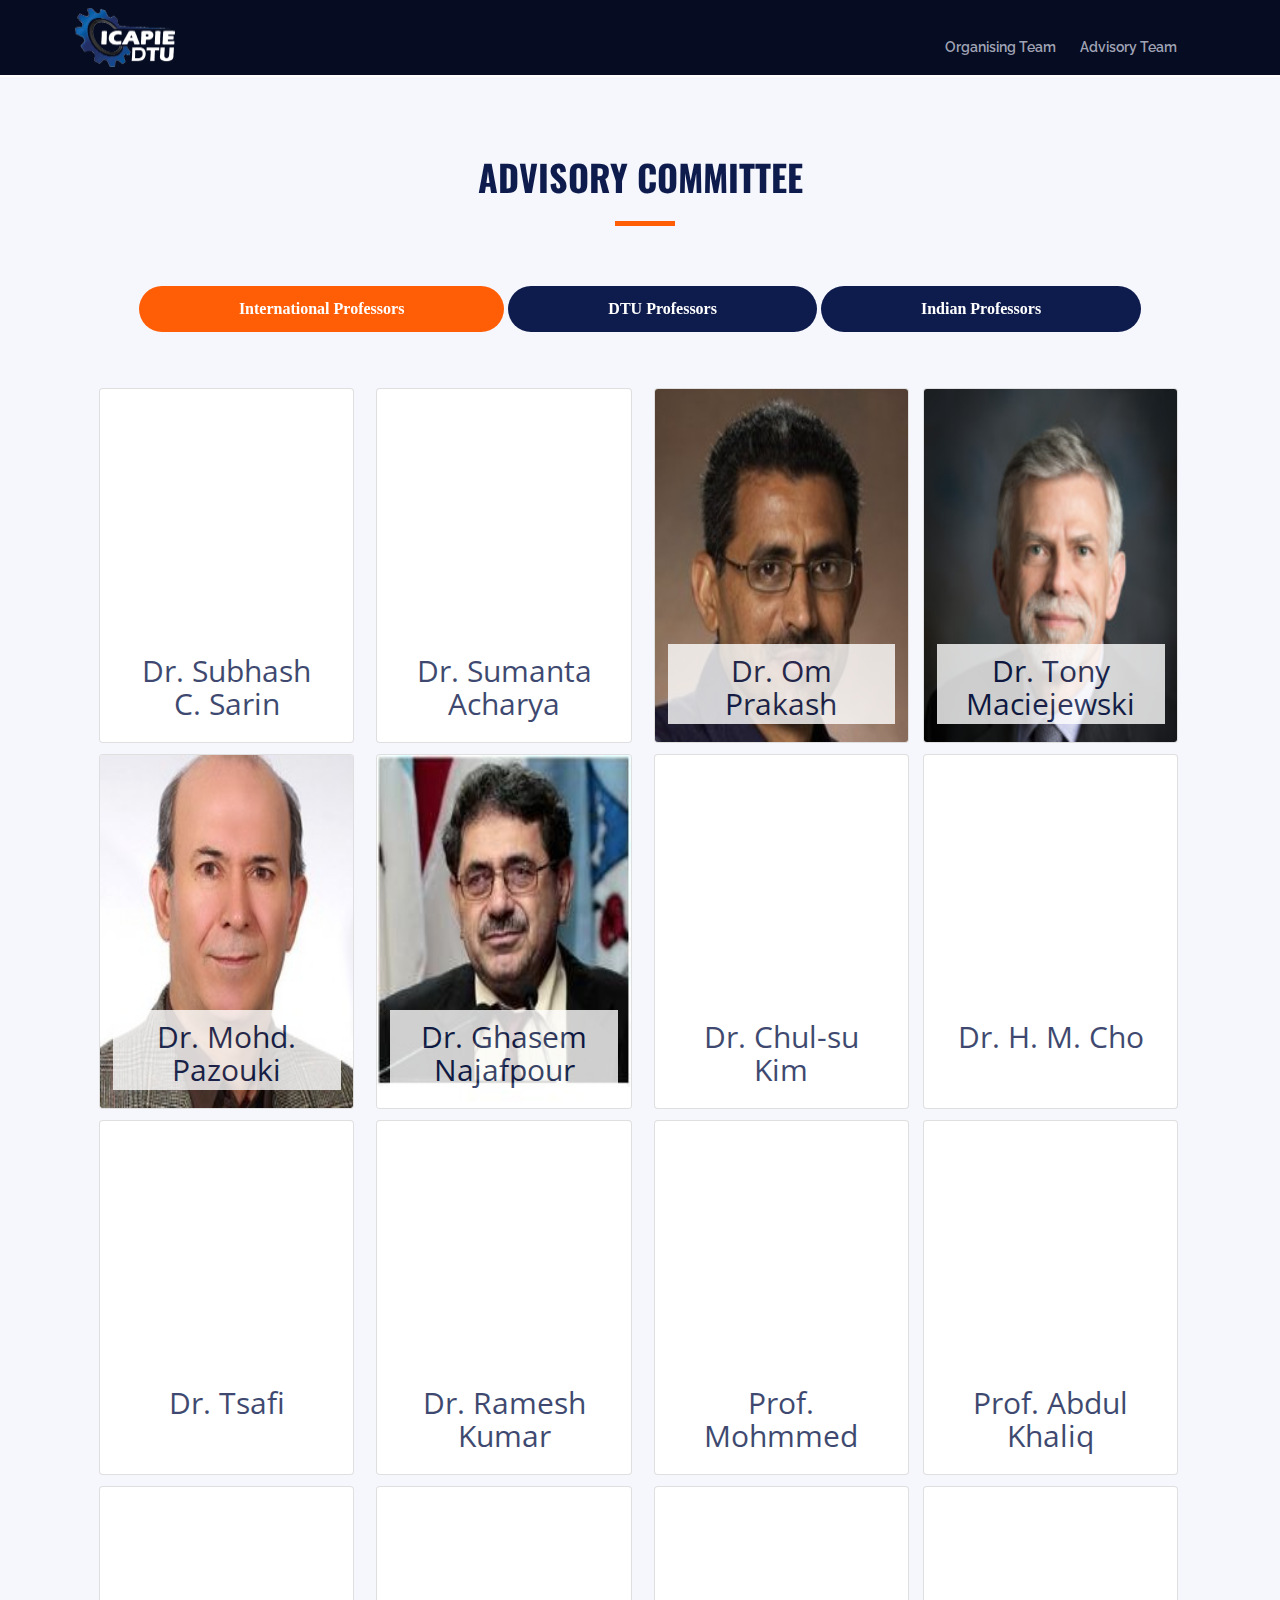
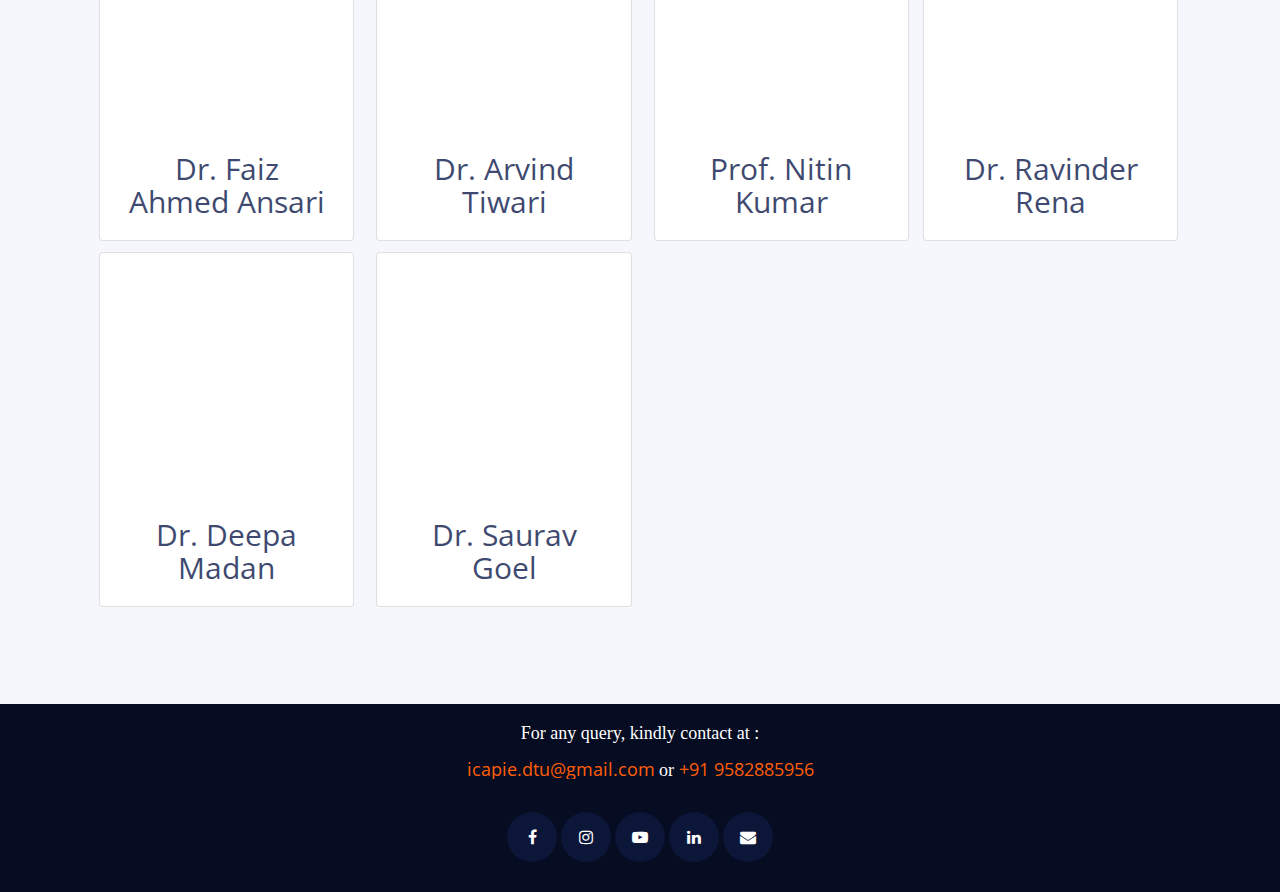
==== advisory.html @ d3944b4e "changes" ====
<!DOCTYPE html>
<html style="font-size: 16px">
  <head>
    <meta name="viewport" content="width=device-width, initial-scale=1.0" />
    <meta charset="utf-8" />
    <meta name="keywords" content="Details, Message From Conference Chair" />
    <meta name="description" content="" />
    <meta name="page_type" content="np-template-header-footer-from-plugin" />
    <title>Our Team</title>
    <link
      href="https://fonts.googleapis.com/css?family=Open+Sans:300,300i,400,400i,700,700i|Raleway:300,400,500,700,800"
      rel="stylesheet"
    />
    <link href="./assets/img/Icapie_logo.jpeg" rel="icon" />
    <link rel="stylesheet" href="nicepage.css" media="screen" />
    <link rel="stylesheet" href="assets/css/advisory.css" media="screen" />
    <link
      href="https://stackpath.bootstrapcdn.com/font-awesome/4.7.0/css/font-awesome.min.css"
      rel="stylesheet"
      integrity="sha384-wvfXpqpZZVQGK6TAh5PVlGOfQNHSoD2xbE+QkPxCAFlNEevoEH3Sl0sibVcOQVnN"
      crossorigin="anonymous"
    />

    <!-- Vendor CSS Files -->
    <link
      href="assets/vendor/bootstrap/css/bootstrap.min.css"
      rel="stylesheet"
    />
    <link href="assets/vendor/venobox/venobox.css" rel="stylesheet" />
    <link
      href="assets/vendor/font-awesome/css/font-awesome.min.css"
      rel="stylesheet"
    />
    <link href="assets/vendor/aos/aos.css" rel="stylesheet" />
    <script
      class="u-script"
      type="text/javascript"
      src="jquery.js"
      defer=""
    ></script>
    <script
      class="u-script"
      type="text/javascript"
      src="nicepage.js"
      defer=""
    ></script>
    <meta name="generator" content="Nicepage 2.25.0, nicepage.com" />

    <link
      id="u-theme-google-font"
      rel="stylesheet"
      href="https://fonts.googleapis.com/css?family=Roboto:100,100i,300,300i,400,400i,500,500i,700,700i,900,900i|Open+Sans:300,300i,400,400i,600,600i,700,700i,800,800i"
    />
    <link
      id="u-page-google-font"
      rel="stylesheet"
      href="https://fonts.googleapis.com/css?family=Oswald:200,300,400,500,600,700"
    />
    <script type="application/ld+json">
      {
        "@context": "http://schema.org",
        "@type": "Organization",
        "name": "",
        "url": "index.html",
        "logo": "images/logo1.png"
      }
    </script>
    <meta property="og:title" content="Details" />
    <meta property="og:type" content="website" />
    <meta name="theme-color" content="#478ac9" />
    <link rel="canonical" href="index.html" />
    <meta property="og:url" content="index.html" />
  </head>
  <body class="u-body">


    <!-- ======= Header ======= -->
    <header id="header">
      <div class="container">
        <div id="logo" class="pull-left">
          <!-- <h1><a href="#intro">The<span>Event</span></a></h1>-->
          <a href="index.html" class="scrollto"
            ><img
              src="assets/img/Transparent-logo.png"
              style="width: 100px"
              alt=""
              title=""
          /></a>
        </div>

        <nav id="nav-menu-container">
          <ul class="nav-menu">
            <li ><a href="Our-Team.html">Organising Team</a></li>
            <li><a href="#team">Advisory Team</a></li>
            <!-- <li> <a href="prev-year-team.html">Gems of ICAPIE</a></li> -->


            <!-- <li><a href="#important_dates">Important Dates</a></li> -->

            <!-- <li><a href="#schedule">Schedule</a></li> -->
            <!-- <li>
              <a href="#register">Registeration Fees</a>
            </li> -->
            <!-- <li><a href="Our-Team.html">Organising Team</a></li>
            <li><a href="#gallery">Glimpes</a></li> -->
          </ul>
        </nav>
        <!-- #nav-menu-container -->
      </div>
    </header>
    <!-- End Header -->
</br></br>
<!-- <section
      class="u-align-center u-clearfix u-image u-shading u-section-1"
      src=""
      data-image-width="1280"
      data-image-height="960"
      id="sec-b727"
    >
      <div class="u-clearfix u-sheet u-valign-middle u-sheet-1">
        <h1 class="u-text u-text-default u-title u-text-1" style="color: #fff;
        font-weight: 500;
        text-align: center;">Advisory Committee</h1>
      </div>
    </section> -->
  </br>

  <!-- ======= Schedule Section ======= -->
 <section id="schedule" class="section-with-bg">
    <div class="container" data-aos="fade-up">
      <div class="section-header">
        <h2 style="font-family: 'Oswald';">Advisory Committee</h2>
        <p></p>
      </div>

      <ul
        class="nav nav-tabs"
        role="tablist"
        data-aos="fade-up"
        data-aos-delay="100"
      >
        <li class="nav-item">
          <a
            class="nav-link active"
            href="#day-1"
            role="tab"
            data-toggle="tab"
            style="font-family: 'Proxima Nova';"
            >International Professors</a
          >
        </li>
        <li class="nav-item">
          <a class="nav-link" href="#day-2" role="tab" data-toggle="tab" style="font-family: 'Proxima Nova';"
            >DTU Professors</a
          >
        </li>
        <li class="nav-item">
          <a class="nav-link" href="#day-3" role="tab" data-toggle="tab" style="font-family: 'Proxima Nova';"
            >Indian Professors</a
          >
        </li>

      </ul>
      <div
        class="tab-content row justify-content-center"
        data-aos="fade-up"
        data-aos-delay="200"
      >
        <!-- ICAPIE 2016 -->
      <div
          role="tabpanel"
          class="col-lg-12 tab-pane fade show active"
          id="day-1"
        >
          <br>
          <section id="team">
            <div class="card">
              <img
                src="https://pointchurch.com/wp-content/uploads/2019/02/Blank-Person-Image.png"
                alt=""
              />
              <div class="data">
                  <h2>Dr. Subhash C. Sarin</h2>
                  <!-- <i>Conference Advisory Committee</i> -->
                <p>
                  Paul T. Norton Professor at Virginia Tech, Blacksburg, Virginia, United States.
                </p>
                <!-- <a href="#" class="fa fa-facebook"></a> -->
                <a href="https://www.linkedin.com/in/subhash-sarin-79ab854/" class="fa fa-linkedin"></a>
                <a href="mailto:sarins@vt.edu" class="fa fa-envelope"></a>
              </div>
            </div>
            <div class="card">
              <img
                src="https://pointchurch.com/wp-content/uploads/2019/02/Blank-Person-Image.png"
                alt=""
              />
              <div class="data">
                  <h2>Dr. Sumanta Acharya</h2>
                  <!-- <i>Conference Advisory Committee</i> -->
                <p>
                  Professor at Illinois Institute of Technology, Chicago
                </p>
                <!-- <a href="#" class="fa fa-facebook"></a> -->
                <a href="https://www.linkedin.com/in/sumanta-acharya-0a679067/" class="fa fa-linkedin"></a>
                <a href="mailto:sacharya1@iit.edu" class="fa fa-envelope"></a>
              </div>
            </div>
            <div class="card">
              <img
                src="assets\img\Om_prakash_yadav.jpg"
                alt=""
              />
              <div class="data">
                  <h2>Dr. Om Prakash Yadav</h2>
                  <!-- <i>Conference Advisory Committee</i> -->
                <p>
                Professor and Duin Endowed Fellow at North Dakota State University, USA.
                </p>
                <!-- <a href="https://www.facebook.com/vinodkumar.yadav.5070" class="fa fa-facebook"></a> -->
                <a href="https://www.linkedin.com/in/om-prakash-yadav-3b665421/?locale=de_DE" class="fa fa-linkedin"></a>
                <a href="mailto:om.yadav@ndsu.edu" class="fa fa-envelope"></a>
              </div>
            </div>
            <div class="card">
              <img
                src="assets\img\Tony.jpg"
                alt=""
              />
              <div class="data">
                  <h2>Dr. Tony Maciejewski</h2>
                  <!-- <i>Conference Advisory Committee</i> -->
                <p>
                  Professor at Colorado State University, US.
                </p>
                <!-- <a href="#" class="fa fa-facebook"></a> -->
                <a href="https://www.linkedin.com/in/tony-maciejewski-3626491b/" class="fa fa-linkedin"></a>
                <a href="mailto:anthony.maciejewski@colostate.edu" class="fa fa-envelope"></a>
              </div>
            </div>
          </section>
          <section id="team">
          <div class="card">
              <img
                src="assets\img\Mohammad_Pazouki.jpg"
                alt=""
              />
              <div class="data">
                  <h2>Dr. Mohd. Pazouki</h2>
                  <!-- <i>Conference Advisory Committee</i> -->
                <p>
                  Industrial, Environmental and Bioenergy Expert<br />
                  Editor in Chief of JREE.
                </p>
                <!-- <a href="#" class="fa fa-facebook"></a> -->
                <a href="https://www.linkedin.com/in/mohammad-pazouki-8473a665/?originalSubdomain=ir" class="fa fa-linkedin"></a>
                <a href="mailto:mpazouki@merc.ac.ir" class="fa fa-envelope"></a>
              </div>
            </div>
            <div class="card">
              <img
                src="assets\img\Ghasem_Najafpour.jpg"
                alt=""
              />
              <div class="data">
                  <h2>Dr. Ghasem Najafpour</h2>
                  <!-- <i>Conference Advisory Committee</i> -->
                <p>
                  Academic, Professor of Biochemical Engineering at Noshirvani University of Technology, Iran, USA.
                </p>
                <!-- <a href="#" class="fa fa-facebook"></a> -->
                <a href="https://www.linkedin.com/in/ghasem-najafpour-89625366/?originalSubdomain=ir" class="fa fa-linkedin"></a>
                <a href="mailto:najafpour@nit.ac.ir" class="fa fa-envelope"></a>
              </div>
            </div>
            <div class="card">
              <img
                src="https://pointchurch.com/wp-content/uploads/2019/02/Blank-Person-Image.png"
                alt=""
              />
              <div class="data">
                  <h2>Dr. Chul-su Kim</h2>
                  <!-- <i>Conference Advisory Committee</i> -->
                <p>
                  Korea.
                </p>
                <!-- <a href="#" class="fa fa-facebook"></a> -->
                <a href="#" class="fa fa-linkedin"></a>
                <a href="#" class="fa fa-envelope"></a>
              </div>
            </div>

              <div class="card">
                <img
                  src="https://pointchurch.com/wp-content/uploads/2019/02/Blank-Person-Image.png"
                  alt=""
                />
                <div class="data">
                  <h2>Dr. H. M. Cho</h2>
                  <!-- <i>Conference Advisory Committee</i> -->
                  <p>
                    Korean.
                  </p>
                  <!-- <a href="#" class="fa fa-facebook"></a> -->
                  <a href="#" class="fa fa-linkedin"></a>
                  <a href="#" class="fa fa-envelope"></a>
                </div>
              </div>
          </section>
          <section id="team">
            <div class="card">
                <img
                  src="https://pointchurch.com/wp-content/uploads/2019/02/Blank-Person-Image.png"
                  alt=""
                />
                <div class="data">
                  <h2>Dr. Tsafi</h2>
                  <!-- <i>Conference Advisory Committee</i> -->
                  <p>
                    Nigeria
                  </p>
                  <!-- <a href="#" class="fa fa-facebook"></a> -->
                  <a href="#" class="fa fa-linkedin"></a>
                  <a href="#" class="fa fa-envelope"></a>
                </div>
              </div>
              <div class="card">
                  <img
                    src="https://pointchurch.com/wp-content/uploads/2019/02/Blank-Person-Image.png"
                    alt=""
                  />
                  <div class="data">
                    <h2>Dr. Ramesh Kumar</h2>
                    <!-- <i>Conference Advisory Committee</i> -->
                    <p>
                      Malaysia
                    </p>
                    <!-- <a href="#" class="fa fa-facebook"></a> -->
                    <a href="#" class="fa fa-linkedin"></a>
                    <a href="#" class="fa fa-envelope"></a>
                  </div>
                </div>
                <div class="card">
                    <img
                      src="https://pointchurch.com/wp-content/uploads/2019/02/Blank-Person-Image.png"
                      alt=""
                    />
                    <div class="data">
                      <h2>Prof. Mohmmed Arif</h2>
                      <!-- <i>Conference Advisory Committee</i> -->
                      <p>
                        University of Wolverhampton, U.K.
                      </p>
                      <!-- <a href="#" class="fa fa-facebook"></a> -->
                      <a href="#" class="fa fa-linkedin"></a>
                      <a href="#" class="fa fa-envelope"></a>
                    </div>
                  </div>
                  <div class="card">
                      <img
                        src="https://pointchurch.com/wp-content/uploads/2019/02/Blank-Person-Image.png"
                        alt=""
                      />
                      <div class="data">
                        <h2>Prof. Abdul Khaliq</h2>
                        <!-- <i>Conference Advisory Committee</i> -->
                        <p>
                          Taibah University, Saudi Arabia
                        </p>
                        <!-- <a href="#" class="fa fa-facebook"></a> -->
                        <a href="#" class="fa fa-linkedin"></a>
                        <a href="#" class="fa fa-envelope"></a>
                      </div>
                    </div>
          </section>
          <section id="team">
            <div class="card">
                <img
                  src="https://pointchurch.com/wp-content/uploads/2019/02/Blank-Person-Image.png"
                  alt=""
                />
                <div class="data">
                  <h2>Dr. Faiz Ahmed Ansari</h2>
                  <!-- <i>Conference Advisory Committee</i> -->
                  <p>
                    Durban University of Technology, Durban, South Africa
                  </p>
                  <!-- <a href="#" class="fa fa-facebook"></a> -->
                  <a href="#" class="fa fa-linkedin"></a>
                  <a href="#" class="fa fa-envelope"></a>
                </div>
              </div>
              <div class="card">
                  <img
                    src="https://pointchurch.com/wp-content/uploads/2019/02/Blank-Person-Image.png"
                    alt=""
                  />
                  <div class="data">
                    <h2>Dr. Arvind Tiwari</h2>
                    <!-- <i>Conference Advisory Committee</i> -->
                    <p>
                      Qassim University, Saudi Arabia
                    </p>
                    <!-- <a href="#" class="fa fa-facebook"></a> -->
                    <a href="#" class="fa fa-linkedin"></a>
                    <a href="#" class="fa fa-envelope"></a>
                  </div>
                </div>
                <div class="card">
                    <img
                      src="https://pointchurch.com/wp-content/uploads/2019/02/Blank-Person-Image.png"
                      alt=""
                    />
                    <div class="data">
                      <h2>Prof. Nitin Kumar Upadhe</h2>
                      <!-- <i>Conference Advisory Committee</i> -->
                      <p>
                        UMS, Dubai, UAE
                      </p>
                      <!-- <a href="#" class="fa fa-facebook"></a> -->
                      <a href="#" class="fa fa-linkedin"></a>
                      <a href="#" class="fa fa-envelope"></a>
                    </div>
                  </div>
                  <div class="card">
                      <img
                        src="https://pointchurch.com/wp-content/uploads/2019/02/Blank-Person-Image.png"
                        alt=""
                      />
                      <div class="data">
                        <h2>Dr. Ravinder Rena</h2>
                        <!-- <i>Conference Advisory Committee</i> -->
                        <p>
                          North West University, South Africa
                        </p>
                        <!-- <a href="#" class="fa fa-facebook"></a> -->
                        <a href="#" class="fa fa-linkedin"></a>
                        <a href="#" class="fa fa-envelope"></a>
                      </div>
                    </div>

          </section>
          <section id="team">
            <div class="card">
                <img
                  src="https://pointchurch.com/wp-content/uploads/2019/02/Blank-Person-Image.png"
                  alt=""
                />
                <div class="data">
                  <h2>Dr. Deepa Madan</h2>
                  <!-- <i>Conference Advisory Committee</i> -->
                  <p>
                    University of Maryland, Baltimore Campus, USA
                  </p>
                  <!-- <a href="#" class="fa fa-facebook"></a> -->
                  <a href="#" class="fa fa-linkedin"></a>
                  <a href="#" class="fa fa-envelope"></a>
                </div>
              </div>
              <div class="card">
                  <img
                    src="https://pointchurch.com/wp-content/uploads/2019/02/Blank-Person-Image.png"
                    alt=""
                  />
                  <div class="data">
                    <h2>Dr. Saurav Goel</h2>
                    <!-- <i>Conference Advisory Committee</i> -->
                    <p>
                      London South Bank University.
                    </p>
                    <!-- <a href="#" class="fa fa-facebook"></a> -->
                    <a href="#" class="fa fa-linkedin"></a>
                    <a href="#" class="fa fa-envelope"></a>
                  </div>
                </div>
          </section>
            <br />
  <!-- End Gallery Section -->
        </div>
        <!-- End Schdule Day 1 -->

        <!-- ICAPIE 2017 -->
        <div role="tabpanel" class="col-lg-12 tab-pane fade" id="day-2">
          <section id="team">
            <div class="card">
              <img
                src="https://pointchurch.com/wp-content/uploads/2019/02/Blank-Person-Image.png"
                alt=""
              />
              <div class="data">
                  <h2>Dr. S. K. Garg</h2>
                  <!-- <i>Conference Advisory Committee</i> -->
                <p>
                  Professor at Delhi Technological University, Delhi, India.
                </p>
                <!-- <a href="#" class="fa fa-facebook"></a> -->
                <a href="#" class="fa fa-linkedin"></a>
                <a href="mailto:skgarg@dce.ac.in" class="fa fa-envelope"></a>
              </div>
            </div>
            <div class="card">
              <img
                src="assets\img\sagar.jpg"
                alt=""
              />
              <div class="data">
                  <h2>​Dr. Sagar Maji</h2>
                  <!-- <i>Conference Advisory Committee</i> -->
                <p>
                  Principal at G.B Pant Engineering College & Director at DITE (Additional Charge), Delhi, India.
                </p>
                <!-- <a href="#" class="fa fa-facebook"></a> -->
                <a href="https://www.linkedin.com/in/sagar-maji-50ab0443/?originalSubdomain=in" class="fa fa-linkedin"></a>
                <a href="mailto:smaji@dce.ac.in" class="fa fa-envelope"></a>
              </div>
            </div>
            <div class="card">
              <img
                src="https://pointchurch.com/wp-content/uploads/2019/02/Blank-Person-Image.png"
                alt=""
              />
              <div class="data">
                  <h2>Dr. Vipin</h2>
                  <!-- <i>Conference Advisory Committee</i> -->
                <p>
                  Professor at Delhi Technological University, Delhi, India.
                </p>
                <!-- <a href="#" class="fa fa-facebook"></a> -->
                <a href="#" class="fa fa-linkedin"></a>
                <a href="mailto:vipin@dce.ac.in" class="fa fa-envelope"></a>
              </div>
            </div>
            <div class="card">
              <img
                src="https://pointchurch.com/wp-content/uploads/2019/02/Blank-Person-Image.png"
                alt=""
              />
              <div class="data">
                  <h2>Dr. Reeta Wattal</h2>
                  <!-- <i>Conference Advisory Committee</i> -->
                <p>
                  Asstt. Professor, Deptt. of Mech. Engg. DTU at Delhi Technological University (DCE), Delhi, India.
                </p>
                <!-- <a href="#" class="fa fa-facebook"></a> -->
                <a href="https://www.linkedin.com/in/reeta-wattal-25343a1a/?originalSubdomain=ir" class="fa fa-linkedin"></a>
                <a href="mailto:reetawattal@dce.ac.in" class="fa fa-envelope"></a>
              </div>
            </div>
          </section>
          <section id="team">
            <div class="card">
                <img
                  src="https://pointchurch.com/wp-content/uploads/2019/02/Blank-Person-Image.png"
                  alt=""
                />
                <div class="data">
                    <h2>Dr. R. C. Singh</h2>
                  <!-- <i>Conference Advisory Committee</i> -->
                  <p>
                    Professor at Delhi Technological University, Delhi, India.
                  </p>
                  <!-- <a href="#" class="fa fa-facebook"></a> -->
                  <a href="#" class="fa fa-linkedin"></a>
                  <a href="mailto:rcsingh@dce.ac.in" class="fa fa-envelope"></a>
                </div>
              </div>
              <div class="card">
                <img
                  src="https://pointchurch.com/wp-content/uploads/2019/02/Blank-Person-Image.png"
                  alt=""
                />
                <div class="data">
                  <h2>Dr. Rajiv Chaudhary</h2>
                  <!-- <i>Conference Advisory Committee</i> -->
                  <p>
                    Associate Professor (Mech. Engg. Deptt.), Delhi Technological University, Delhi, India.
                  </p>
                  <!-- <a href="#" class="fa fa-facebook"></a> -->
                  <a href="https://www.linkedin.com/in/rajiv-chaudhary-699777143/?trk=public_profile_browsemap_mini-profile_title&originalSubdomain=in" class="fa fa-linkedin"></a>
                  <a href="mailto:rajivchaudhary@dce.ac.in" class="fa fa-envelope"></a>
                </div>
              </div>
              <div class="card">
                <img
                  src="https://pointchurch.com/wp-content/uploads/2019/02/Blank-Person-Image.png"
                  alt=""
                />
                <div class="data">
                  <h2>Dr. Ramesh Srivastava</h2>
                  <!-- <i>Conference Advisory Committee</i> -->
                  <p>
                    Associate Professor, Delhi Technological University, Delhi, India.
                  </p>
                  <!-- <a href="#" class="fa fa-facebook"></a> -->
                  <a href="#" class="fa fa-linkedin"></a>
                  <a href="#" class="fa fa-envelope"></a>
                </div>
              </div>
              <div class="card">
                <img
                  src="https://pointchurch.com/wp-content/uploads/2019/02/Blank-Person-Image.png"
                  alt=""
                />
              <div class="data">
                <h2>Dr. Shivprasad</h2>
                <!-- <i>Conference Advisory Committee</i> -->
                <p>
                  Associate Professor, Delhi Technological University, Delhi, India.
                </p>
                <!-- <a href="#" class="fa fa-facebook"></a> -->
                <a href="#" class="fa fa-linkedin"></a>
                <a href="#" class="fa fa-envelope"></a>
              </div>
            </div>
          </section>
        <section id="team">
          <div class="card">
            <img
              src="https://pointchurch.com/wp-content/uploads/2019/02/Blank-Person-Image.png"
              alt=""
            />
            <div class="data">
              <h2>Mr. Sudhir G. Warkar</h2>
              <!-- <i>Conference Advisory Committee</i> -->
              <p>
                Assistant Professor at Delhi Technological University, Delhi, India.
              </p>
              <!-- <a href="https://www.facebook.com/sudhirwarkar" class="fa fa-facebook"></a> -->
              <a href="https://www.linkedin.com/in/sudhir-warkar-386139148/?originalSubdomain=in" class="fa fa-linkedin"></a>
              <a href="mailto:sudhirwarkar@gmail.com " class="fa fa-envelope"></a>
            </div>
          </div>
        <div class="card">
          <img
            src="https://pointchurch.com/wp-content/uploads/2019/02/Blank-Person-Image.png"
            alt=""
          />
        <div class="data">
          <h2>Dr. Rajesh Rohilla</h2>
          <!-- <i>Conference Advisory Committee</i> -->
          <p>
            Professor, Delhi Technological University, Delhi, India.
          </p>
          <!-- <a href="#" class="fa fa-facebook"></a> -->
          <a href="#" class="fa fa-linkedin"></a>
          <a href="#" class="fa fa-envelope"></a>
        </div>
      </div>
      <div class="card">
        <img
          src="https://pointchurch.com/wp-content/uploads/2019/02/Blank-Person-Image.png"
          alt=""
        />
      <div class="data">
        <h2>Dr. Samsher</h2>
        <!-- <i>Conference Advisory Committee</i> -->
        <p>
          Professor, Delhi Technological University, Delhi, India.
        </p>
        <!-- <a href="#" class="fa fa-facebook"></a> -->
        <a href="#" class="fa fa-linkedin"></a>
        <a href="#" class="fa fa-envelope"></a>
      </div>
    </div>
    <div class="card">
      <img
        src="https://pointchurch.com/wp-content/uploads/2019/02/Blank-Person-Image.png"
        alt=""
      />
      <!-- start here -->
      <div class="data">
        <h2>Mr. Nandkumar</h2>
        <!-- <i>Conference Advisory Committee</i> -->
        <p>
          Professor at Delhi Technological University, Delhi, India.
        </p>
        <!-- <a href="https://www.facebook.com/nand.kumar.52438" class="fa fa-facebook"></a> -->
        <a href="#" class="fa fa-linkedin"></a>
        <a href="mailto:nand.dce@gmail.com" class="fa fa-envelope"></a>
      </div>
    </div>
        </section>
        <section id="team">
          <div class="card">
            <img
              src="https://pointchurch.com/wp-content/uploads/2019/02/Blank-Person-Image.png"
              alt=""
            />
            <div class="data">
              <h2>Mr. Qasim</h2>
              <!-- <i>Conference Advisory Committee</i> -->
              <p>
                Professor at Delhi Technological University (Formerly DCE), Delhi, India.
              </p>
              <!-- <a href="#" class="fa fa-facebook"></a> -->
              <a href="https://www.linkedin.com/in/qasim-murtaza-81aa0340/?originalSubdomain=in" class="fa fa-linkedin"></a>
              <a href="mailto:qasimmurtaza@dce.ac.in " class="fa fa-envelope"></a>
            </div>
          </div>
          <div class="card">
            <img
              src="assets\img\VIjay_gautam.jpg"
              alt=""
            />
            <div class="data">
              <h2>Mr. Vijay Gautam</h2>
              <!-- <i>Conference Advisory Committee</i> -->
              <p>
                Professor at Delhi Technological University (Formerly Delhi College of Engineering), Delhi, India.
              </p>
              <!-- <a href="#" class="fa fa-facebook"></a> -->
              <a href="https://www.linkedin.com/in/dr-vijay-gautam-b1402817/?originalSubdomain=in" class="fa fa-linkedin"></a>
              <a href="mailto:vijaygautam@dce.ac.in" class="fa fa-envelope"></a>
            </div>
          </div>
      <div class="card">
        <img
          src="https://pointchurch.com/wp-content/uploads/2019/02/Blank-Person-Image.png"
          alt=""
        />
        <div class="data">
          <h2>Mrs. S. Indu</h2>
          <!-- <i>Conference Advisory Committee</i> -->
          <p>
            Associate Professor at Delhi Technological University, Delhi, India.
          </p>
          <!-- <a href="#" class="fa fa-facebook"></a> -->
          <a href="https://www.linkedin.com/in/indu-sreedevi-60294470/?originalSubdomain=in" class="fa fa-linkedin"></a>
          <a href="mailto:s.indu@dce.ac.in" class="fa fa-envelope"></a>
        </div>
      </div>

        </section>

        </div>
        <!-- End Schdule Day 2 -->

        <!-- ICAPIE 2018 -->
        <div role="tabpanel" class="col-lg-12 tab-pane fade" id="day-3">
            <section id="team">
              <div class="card">
                <img
                  src="assets\img\PVM_Rao.jpg"
                  alt=""
                />
                <div class="data">
                    <h2>Dr. P. V. Rao</h2>
                    <!-- <i>Conference Advisory Committee</i> -->
                  <p>
                    Mehra Chair Professor of Mechanical Engineering & Design Head, Department of Design, IIT Delhi, India.
                  </p>
                  <!-- <a href="#" class="fa fa-facebook"></a> -->
                  <a href="https://www.linkedin.com/in/pvm-rao-a23171a/?originalSubdomain=in" class="fa fa-linkedin"></a>
                  <a href="mailto:pvmrao@iitd.ac.in" class="fa fa-envelope"></a>
                </div>
              </div>
              <div class="card">
                  <img
                    src="assets\img\Pulak.jpg"
                    alt=""
                  />
                  <div class="data">
                      <h2>Dr. P. M. Pandey</h2>
                      <!-- <i>Conference Advisory Committee</i> -->
                    <p>
                      Professor at Indian Institute of Technology, Delhi, India.
                    </p>
                    <!-- <a href="https://www.facebook.com/erpm.pandey" class="fa fa-facebook"></a> -->
                    <a href="https://www.linkedin.com/in/pulak-m-pandey-6672a2184/?originalSubdomain=in" class="fa fa-linkedin"></a>
                    <a href="mailto:pmpandey@mech.iitd.ac.in" class="fa fa-envelope"></a>
                  </div>
                </div>
                <div class="card">
                    <img
                      src="assets\img\Sachin_maheshwari.jpg"
                      alt=""
                    />
                    <div class="data">
                        <h2>Dr. Sachin Maheshwari</h2>
                        <!-- <i>Conference Advisory Committee</i> -->
                      <p>
                        Professor at Netaji Subhas Institute of Technology, Delhi, India.
                      </p>
                      <!-- <a href="#" class="fa fa-facebook"></a> -->
                      <a href="https://www.linkedin.com/in/sachin-maheshwari-4478981b/?originalSubdomain=in" class="fa fa-linkedin"></a>
                      <a href="mailto:sachin_iitd@hotmail.com" class="fa fa-envelope"></a>
                    </div>
                  </div>
                  <div class="card">
                    <img
                      src="https://pointchurch.com/wp-content/uploads/2019/02/Blank-Person-Image.png"
                      alt=""
                    />
                    <div class="data">
                        <h2>Dr. S. Aravindan</h2>
                        <!-- <i>Conference Advisory Committee</i> -->
                      <p>
                        Professor at IIT Delhi, Delhi, India.
                      </p>
                      <!-- <a href="#" class="fa fa-facebook"></a> -->
                      <a href="#" class="fa fa-linkedin"></a>
                      <a href="mailto:aravindan@mech.iitd.ac.in" class="fa fa-envelope"></a>
                    </div>
                  </div>
            </section>
            <section id="team">
              <div class="card">
                  <img
                    src="assets\img\Abid_Haleem.jpg"
                    alt=""
                  />
                  <div class="data">
                      <h2>Dr. Abid Haleem</h2>
                      <!-- <i>Conference Advisory Committee</i> -->
                    <p>
                      Professor of Mechanical Engineering at Jamia Millia Islamia and Mechanical or Industrial Engineering Consultant, Delhi, India.
                    </p>
                    <!-- <a href="#" class="fa fa-facebook"></a> -->
                    <a href="https://www.linkedin.com/in/abidhaleem/?originalSubdomain=in" class="fa fa-linkedin"></a>
                    <a href="mailto:ahaleem@jmi.ac.in" class="fa fa-envelope"></a>
                  </div>
                </div>
                <div class="card">
                  <img
                    src="assets\img\Vinod_yadava.jpg"
                    alt=""
                  />
                  <div class="data">
                      <h2>Dr. Vinod Yadav</h2>
                      <!-- <i>Conference Advisory Committee</i> -->
                    <p>
                      Professor at MNNIT Allahabad, Uttar Pradesh, India.
                    </p>
                    <!-- <a href="https://www.facebook.com/vinodkumar.yadav.5070" class="fa fa-facebook"></a> -->
                    <a href="https://www.linkedin.com/in/prof-dr-vinod-yadava-38b7a947/?originalSubdomain=in" class="fa fa-linkedin"></a>
                    <a href="mailto:vyadav@manit.ac.in" class="fa fa-envelope"></a>
                  </div>
                </div>
                <div class="card">
                  <img
                    src="https://pointchurch.com/wp-content/uploads/2019/02/Blank-Person-Image.png"
                    alt=""
                  />
                  <div class="data">
                      <h2>Dr. K. K. Pathak</h2>
                      <!-- <i>Conference Advisory Committee</i> -->
                    <p>
                      Professor at IIT BHU, Varanasi, India
                    </p>
                    <!-- <a href="#" class="fa fa-facebook"></a> -->
                    <a href="#" class="fa fa-linkedin"></a>
                    <a href="mailto:kkpathak.civ@iitbhu.ac.in" class="fa fa-envelope"></a>
                  </div>
                </div>
                <div class="card">
                  <img
                    src="assets\img\Muralidhar.jpg"
                    alt=""
                  />
                  <div class="data">
                      <h2>Dr. M. Kulkarni</h2>
                      <!-- <i>Conference Advisory Committee</i> -->
                    <p>
                      Professor, Dept of E & C at NITK Surathkal, Karnataka,India.
                    </p>
                    <!-- <a href="#" class="fa fa-facebook"></a> -->
                    <a href="https://www.linkedin.com/in/dr-muralidhar-kulkarni-115036a/?originalSubdomain=in" class="fa fa-linkedin"></a>
                    <a href="mailto:mkul@nitk.edu.in" class="fa fa-envelope"></a>
                  </div>
                </div>
            </section>
            <section id="team">
              <div class="card">
                  <img
                    src="https://pointchurch.com/wp-content/uploads/2019/02/Blank-Person-Image.png"
                    alt=""
                  />
                  <div class="data">
                      <h2>Dr. R. K. Pandey</h2>
                      <!-- <i>Conference Advisory Committee</i> -->
                    <p>
                      Professor at IIT Delhi, Delhi, India.
                    </p>
                    <!-- <a href="#" class="fa fa-facebook"></a> -->
                    <a href="#" class="fa fa-linkedin"></a>
                    <a href="mailto:rajpandey@mech.iitd.ac.in" class="fa fa-envelope"></a>
                  </div>
                </div>
                <div class="card">
                  <img
                    src="assets\img\Anish_sachdeva.jpg"
                    alt=""
                  />
                  <div class="data">
                      <h2>Dr. Anish Sachdeva</h2>
                      <!-- <i>Conference Advisory Committee</i> -->
                    <p>
                      Professor at National Institute of Technology Jalandhar, Punjab, India.
                    </p>
                    <!-- <a href="https://www.facebook.com/anishsachdeva73" class="fa fa-facebook"></a> -->
                    <a href="https://www.linkedin.com/in/anish-sachdeva-9683436/?originalSubdomain=in" class="fa fa-linkedin"></a>
                    <a href="mailto:asachdeva@nitj.ac.in" class="fa fa-envelope"></a>
                  </div>
                </div>
                <div class="card">
                  <img
                    src="assets\img\BS_Pabla.jpg"
                    alt=""
                  />
                  <div class="data">
                      <h2>Dr. B. S. Pabla</h2>
                      <!-- <i>Conference Advisory Committee</i> -->
                    <p>
                      Ex-Principal Chandigarh College of Engineering & Technology Chandigarh, India.
                    </p>
                    <!-- <a href="#" class="fa fa-facebook"></a> -->
                    <a href="https://www.linkedin.com/in/bs-pabla-b91882a5/?originalSubdomain=in" class="fa fa-linkedin"></a>
                    <a href="‎mailto:bsp@nitttrchd.ac.in" class="fa fa-envelope"></a>
                  </div>
                </div>
                <div class="card">
                  <img
                    src="https://pointchurch.com/wp-content/uploads/2019/02/Blank-Person-Image.png"
                    alt=""
                  />
                  <div class="data">
                      <h2>Dr. H. N. Sureshe</h2>
                      <!-- <i>Conference Advisory Committee</i> -->
                    <p>
                      Professor at Indian Institute of Technology Madras, Tamil Nadu, India.
                    </p>
                    <!-- <a href="#" class="fa fa-facebook"></a> -->
                    <a href="https://www.linkedin.com/in/suresh-nanjappa-a0287013/?originalSubdomain=in" class="fa fa-linkedin"></a>
                    <a href="#" class="fa fa-envelope"></a>
                  </div>
                </div>
            </section>
            <section id="team">
              <div class="card">
                <img
                  src="https://pointchurch.com/wp-content/uploads/2019/02/Blank-Person-Image.png"
                  alt=""
                />
                <div class="data">
                  <h2>Dr. C. M. Javalagi</h2>
                  <!-- <i>Conference Advisory Committee</i> -->
                  <p>
                    Professor at Basaveshwar Engineering College, Bagalkot, Karnataka, India.
                  </p>
                  <!-- <a href="#" class="fa fa-facebook"></a> -->
                  <a href="https://www.linkedin.com/in/c-m-javalagi-7a36537/?originalSubdomain=in" class="fa fa-linkedin"></a>
                  <a href="#" class="fa fa-envelope"></a>
                </div>
              </div>
              <div class="card">
                <img
                  src="https://pointchurch.com/wp-content/uploads/2019/02/Blank-Person-Image.png"
                  alt=""
                />
                <div class="data">
                  <h2>Dr. S. R. Devadasan</h2>
                  <!-- <i>Conference Advisory Committee</i> -->
                  <p>
                    Professor at PSGCT, Coimbatore, India.
                  </p>
                  <!-- <a href="#" class="fa fa-facebook"></a> -->
                  <a href="#" class="fa fa-linkedin"></a>
                  <a href="#" class="fa fa-envelope"></a>
                </div>
              </div>
              <div class="card">
                  <img
                    src="https://pointchurch.com/wp-content/uploads/2019/02/Blank-Person-Image.png"
                    alt=""
                  />
                  <div class="data">
                    <h2>Dr. R. Maheswaran</h2>
                    <!-- <i>Conference Advisory Committee</i> -->
                    <p>
                      Professor at PSGCT, Coimbatore, India
                    </p>
                    <!-- <a href="#" class="fa fa-facebook"></a> -->
                    <a href="#" class="fa fa-linkedin"></a>
                    <a href="mailto:maheswaran27@yahoo.co.in." class="fa fa-envelope"></a>
                  </div>
                </div>
                <div class="card">
                  <img
                    src="assets\img\Prashant_kumar_jain.jpg"
                    alt=""
                  />
                  <div class="data">
                    <h2>Dr. P. K. Jain</h2>
                    <!-- <i>Conference Advisory Committee</i> -->
                    <p>
                      Dean Students at PDPM Indian Institute of Information Technology, Design and Manufacturing (IIITDM) Jabalpur, Madhya Pradesh, India.
                    </p>
                    <!-- <a href="#" class="fa fa-facebook"></a> -->
                    <a href="https://www.linkedin.com/in/pkjain2006/" class="fa fa-linkedin"></a>
                    <a href="mailto:pkjain@dce.ac.in" class="fa fa-envelope"></a>
                  </div>
                </div>
            </section>
            <section id="team">

              <div class="card">
                <img
                  src="assets\img\Tilak_raj.jpg"
                  alt=""
                />
                <div class="data">
                  <h2>Dr. Tilak Raj</h2>
                  <!-- <i>Conference Advisory Committee</i> -->
                  <p>
                    Head of Department, Mechanical Engineering, YMCAUST Faridabad, Harayana, India.
                  </p>
                  <!-- <a href="#" class="fa fa-facebook"></a> -->
                  <a href="https://www.linkedin.com/in/dr-tilak-raj-741486154/?originalSubdomain=in" class="fa fa-linkedin"></a>
                  <a href="mailto:tilakraj64@gmail.com" class="fa fa-envelope"></a>
                </div>
              </div>
              <div class="card">
                <img
                  src="assets\img\Ashish_agarwal.jpg"
                  alt=""
                />
                <div class="data">
                  <h2>Dr. Ashish Agarwal</h2>
                  <!-- <i>Conference Advisory Committee</i> -->
                  <p>
                    Professor at IGNOU, Delhi, India.
                  </p>
                  <!-- <a href="#" class="fa fa-facebook"></a> -->
                  <a href="https://www.linkedin.com/in/ashish-agarwal-47a5134b/?originalSubdomain=in" class="fa fa-linkedin"></a>
                  <a href="mailto:ashisha@ignou.ac.in" class="fa fa-envelope"></a>
                </div>
              </div>
              <div class="card">
                  <img
                    src="assets\img\Rajesh_singh.jpg"
                    alt=""
                  />
                  <div class="data">
                    <h2>Dr. R. K. Singh</h2>
                    <!-- <i>Conference Advisory Committee</i> -->
                    <p>
                      Professor(Operations and SCM), MDI Gurgaon, India, Associate Editor-International Journal of Consumer Studies (ABDC-"A") and Journal of Global Business and Competitiveness, Gurgaon, Haryana, India.
                    </p>
                    <!-- <a href="#" class="fa fa-facebook"></a> -->
                    <a href="https://www.linkedin.com/in/dr-rajesh-kr-singh-a8bbb821/?originalSubdomain=in" class="fa fa-linkedin"></a>
                    <a href="mailto:rajesh.singh@mdi.ac.in" class="fa fa-envelope"></a>
                  </div>
                </div>
                <div class="card">
                  <img
                    src="https://pointchurch.com/wp-content/uploads/2019/02/Blank-Person-Image.png"
                    alt=""
                  />
                  <div class="data">
                    <h2>Dr. Himanshu</h2>
                    <!-- <i>Conference Advisory Committee</i> -->
                    <p>
                      Professor at Avadh University, UP, India
                    </p>
                    <!-- <a href="#" class="fa fa-facebook"></a> -->
                    <a href="#" class="fa fa-linkedin"></a>
                    <a href="#" class="fa fa-envelope"></a>
                  </div>
                </div>
            </section>
            <section id="team">

              <div class="card">
                <img
                  src="https://pointchurch.com/wp-content/uploads/2019/02/Blank-Person-Image.png"
                  alt=""
                />
                <div class="data">
                  <h2>Dr. S. C. Lingareddy</h2>
                  <!-- <i>Conference Advisory Committee</i> -->
                  <p>
                    ACE, Bangalore, India
                  </p>
                  <!-- <a href="#" class="fa fa-facebook"></a> -->
                  <a href="#" class="fa fa-linkedin"></a>
                  <a href="mailto:sclingreddy@gmail.com" class="fa fa-envelope"></a>
                </div>
              </div>
              <div class="card">
                  <img
                    src="https://pointchurch.com/wp-content/uploads/2019/02/Blank-Person-Image.png"
                    alt=""
                  />
                  <div class="data">
                    <h2>Dr. S. T. Sonawane</h2>
                    <!-- <i>Conference Advisory Committee</i> -->
                    <p>
                      Assistant Professor at VNIT Nagpur, Maharashtra, India.
                    </p>
                    <!-- <a href="#" class="fa fa-facebook"></a> -->
                    <a href="https://www.linkedin.com/in/shriram-sonawane-9a9bb212b/?originalSubdomain=in" class="fa fa-linkedin"></a>
                    <a href="#" class="fa fa-envelope"></a>
                  </div>
                </div>
                <div class="card">
                  <img
                    src="assets\img\Ghanshyam.jpg"
                    alt=""
                  />
                  <div class="data">
                    <h2>Dr. G. S. Chauhan</h2>
                    <!-- <i>Conference Advisory Committee</i> -->
                    <p>
                      Professor at Himachal Pradesh University, Shimla, Himachal Pradesh, India.
                    </p>
                    <!-- <a href="#" class="fa fa-facebook"></a> -->
                    <a href="https://www.linkedin.com/in/ghanshyam-chauhan-904680148/?originalSubdomain=in" class="fa fa-linkedin"></a>
                    <a href="#" class="fa fa-envelope"></a>
                  </div>
                </div>

                <div class="card">
                  <img
                    src="assets\img\Pankaj_Sinha.jpg"
                    alt=""
                  />
                  <div class="data">
                    <h2>Dr. Pankaj Sinha</h2>
                    <!-- <i>Conference Advisory Committee</i> -->
                    <p>
                      Professor at Faculty of Management Studies, University of Delhi, India.
                    </p>
                    <!-- <a href="#" class="fa fa-facebook"></a> -->
                    <a href="https://www.linkedin.com/in/prof-pankaj-sinha-b5238824/?originalSubdomain=in" class="fa fa-linkedin"></a>
                    <a href="mailto:pankaj-sinha@fms.edu" class="fa fa-envelope"></a>
                  </div>
                </div>
            </section>
            <section id="team">

              <div class="card">
                <img
                  src="assets\img\A_KHAN.jpg"
                  alt=""
                />
                <div class="data">
                  <h2>Dr. I. A. Khan</h2>
                  <!-- <i>Conference Advisory Committee</i> -->
                  <p>
                    Professor at Jamia Millia Islamia, New Delhi, India.
                  </p>
                  <!-- <a href="#" class="fa fa-facebook"></a> -->
                  <a href="https://www.linkedin.com/in/dr-i-a-khan-5973842b/?originalSubdomain=in" class="fa fa-linkedin"></a>
                  <a href="#" class="fa fa-envelope"></a>
                </div>
              </div>
              <div class="card">
                  <img
                    src="https://pointchurch.com/wp-content/uploads/2019/02/Blank-Person-Image.png"
                    alt=""
                  />
                  <div class="data">
                    <h2>Dr. Rakesh Sehgal</h2>
                    <!-- <i>Conference Advisory Committee</i> -->
                    <p>
                      Professor, Mech. Engg. at NIT Hamirpur, Himachal Pradesh, India.
                    </p>
                    <!-- <a href="#" class="fa fa-facebook"></a> -->
                    <a href="https://www.linkedin.com/in/rakesh-sehgal-6934ba12/?originalSubdomain=in" class="fa fa-linkedin"></a>
                    <a href="mailto:rsehgal@nith.ac.in" class="fa fa-envelope"></a>
                  </div>
                </div>
                <div class="card">
                  <img
                    src="https://pointchurch.com/wp-content/uploads/2019/02/Blank-Person-Image.png"
                    alt=""
                  />
                  <div class="data">
                    <h2>Dr. Smita Acharya</h2>
                    <!-- <i>Conference Advisory Committee</i> -->
                    <p>
                      Nagpur University, India
                    </p>
                    <!-- <a href="#" class="fa fa-facebook"></a> -->
                    <a href="#" class="fa fa-linkedin"></a>
                    <a href="#" class="fa fa-envelope"></a>
                  </div>
                </div>
                <div class="card">
                  <img
                    src="https://pointchurch.com/wp-content/uploads/2019/02/Blank-Person-Image.png"
                    alt=""
                  />
                  <div class="data">
                    <h2>Dr. Satpal</h2>
                    <!-- <i>Conference Advisory Committee</i> -->
                    <p>
                      GB University, Noida, India
                    </p>
                    <!-- <a href="#" class="fa fa-facebook"></a> -->
                    <a href="#" class="fa fa-linkedin"></a>
                    <a href="#" class="fa fa-envelope"></a>
                  </div>
                </div>
              </section>
              <section id="team">

                <div class="card">
                  <img
                    src="assets\img\Pundlik.jpg"
                    alt=""
                  />
                  <div class="data">
                    <h2>Dr. P. R. Bhagat</h2>
                    <!-- <i>Conference Advisory Committee</i> -->
                    <p>
                      Professor in Chemistry at VIT University, Vellore, Tamil Nadu, India.
                    </p>
                    <!-- <a href="#" class="fa fa-facebook"></a> -->
                    <a href="https://www.linkedin.com/in/pundlik-bhagat-a43b617a/?originalSubdomain=in" class="fa fa-linkedin"></a>
                    <a href="mailto:pundlik.rb@vit.ac.in" class="fa fa-envelope"></a>
                  </div>
                </div>
                <!-- <div class="card">
                  <img
                    src="assets\img\Vipin_K_sharma.jpg"
                    alt=""
                  />
                  <div class="data">
                    <h2>Dr. Vipin Sharma</h2>
                    <!-- <i>Conference Advisory Committee</i> --
                    <p>
                      Assistant Professor at MAIT,GGSIP University, Delhi, India.
                    </p>
                    <!-- <a href="#" class="fa fa-facebook"></a> --
                    <a href="https://www.linkedin.com/in/vipin-k-sharma-95969868/?originalSubdomain=in" class="fa fa-linkedin"></a>
                    <a href="mailto:vipin@dce.ac.in" class="fa fa-envelope"></a>
                  </div>
                </div> -->
                <div class="card">
                  <img
                    src="https://pointchurch.com/wp-content/uploads/2019/02/Blank-Person-Image.png"
                    alt=""
                  />
                  <div class="data">
                    <h2>Dr.Vijayant Aggarwal</h2>
                    <!-- <i>Conference Advisory Committee</i> -->
                    <p>
                      Netaji Subhas Institute of Technology, Delhi, India.
                    </p>
                    <!-- <a href="#" class="fa fa-facebook"></a> -->
                    <a href="#" class="fa fa-linkedin"></a>
                    <a href="mailto:vijayantonly@yahoo.com" class="fa fa-envelope"></a>
                  </div>
                </div>
                <div class="card">
                    <img
                      src="https://pointchurch.com/wp-content/uploads/2019/02/Blank-Person-Image.png"
                      alt=""
                    />
                    <div class="data">
                      <h2>Dr. B. S. Pabla</h2>
                      <!-- <i>Conference Advisory Committee</i> -->
                      <p>
                        Professor at TTTR Chandigarh
                      </p>
                      <!-- <a href="#" class="fa fa-facebook"></a> -->
                      <a href="#" class="fa fa-linkedin"></a>
                      <a href="#" class="fa fa-envelope"></a>
                    </div>
                  </div>

            </section>

        </div>
        <!-- End Schdule Day 2 -->
</div>
</div>
</section>











      <footer>
        <div class="contact" style="font-family: 'Proxima Nova';">
          For any query, kindly contact at :<br />
          <br /><span
            ><a
              href="mailto:icapie.dtu@gmail.com"
              style="color: #ff5e07; font-family: 'Open Sans';"
              target="_blank"
              >icapie.dtu@gmail.com</a
            ></span
          >
          or
          <span
            ><a href="tel:+91 9582885956" style="color: #ff5e07;font-family: 'Open Sans';"
              >+91 9582885956</a
            ></span
          >
        </div>
      <div class="social-f">
        <a
          href="https://www.facebook.com/icapie.delhi"
          class="icons"
          target="_blank"
          ><i class="fa fa-facebook" aria-hidden="true"></i
        ></a>
        <a
          href="https://www.instagram.com/icapiedelhi/"
          class="icons"
          target="_blank"
          ><i class="fa fa-instagram" aria-hidden="true"></i
        ></a>
        <a
          href="https://www.youtube.com/channel/UC4OktvlZyGOVzwNFn8Bs1zA"
          class="icons"
          target="_blank"
          ><i class="fa fa-youtube-play" aria-hidden="true"></i
        ></a>
        <a
          href="https://www.linkedin.com/company/icapie/"
          class="icons"
          target="_blank"
          ><i class="fa fa-linkedin" aria-hidden="true"></i
        ></a>
        <a href="mailto:icapie.dtu@gmail.com" class="icons" target="_blank"
          ><i class="fa fa-envelope" aria-hidden="true"></i
        ></a>
      </div>
    </footer>
    <!-- Vendor JS Files -->
    <script src="assets/vendor/jquery/jquery.min.js"></script>
    <script src="assets/vendor/bootstrap/js/bootstrap.bundle.min.js"></script>
    <script src="assets/vendor/jquery.easing/jquery.easing.min.js"></script>
    <script src="assets/vendor/php-email-form/validate.js"></script>
    <script src="assets/vendor/venobox/venobox.min.js"></script>
    <script src="assets/vendor/owl.carousel/owl.carousel.min.js"></script>
    <script src="assets/vendor/superfish/superfish.min.js"></script>
    <script src="assets/vendor/hoverIntent/hoverIntent.js"></script>
    <script src="assets/vendor/aos/aos.js"></script>

    <!-- Template Main JS File -->
    <script src="assets/js/details-script.js"></script>
  </body>
</html>
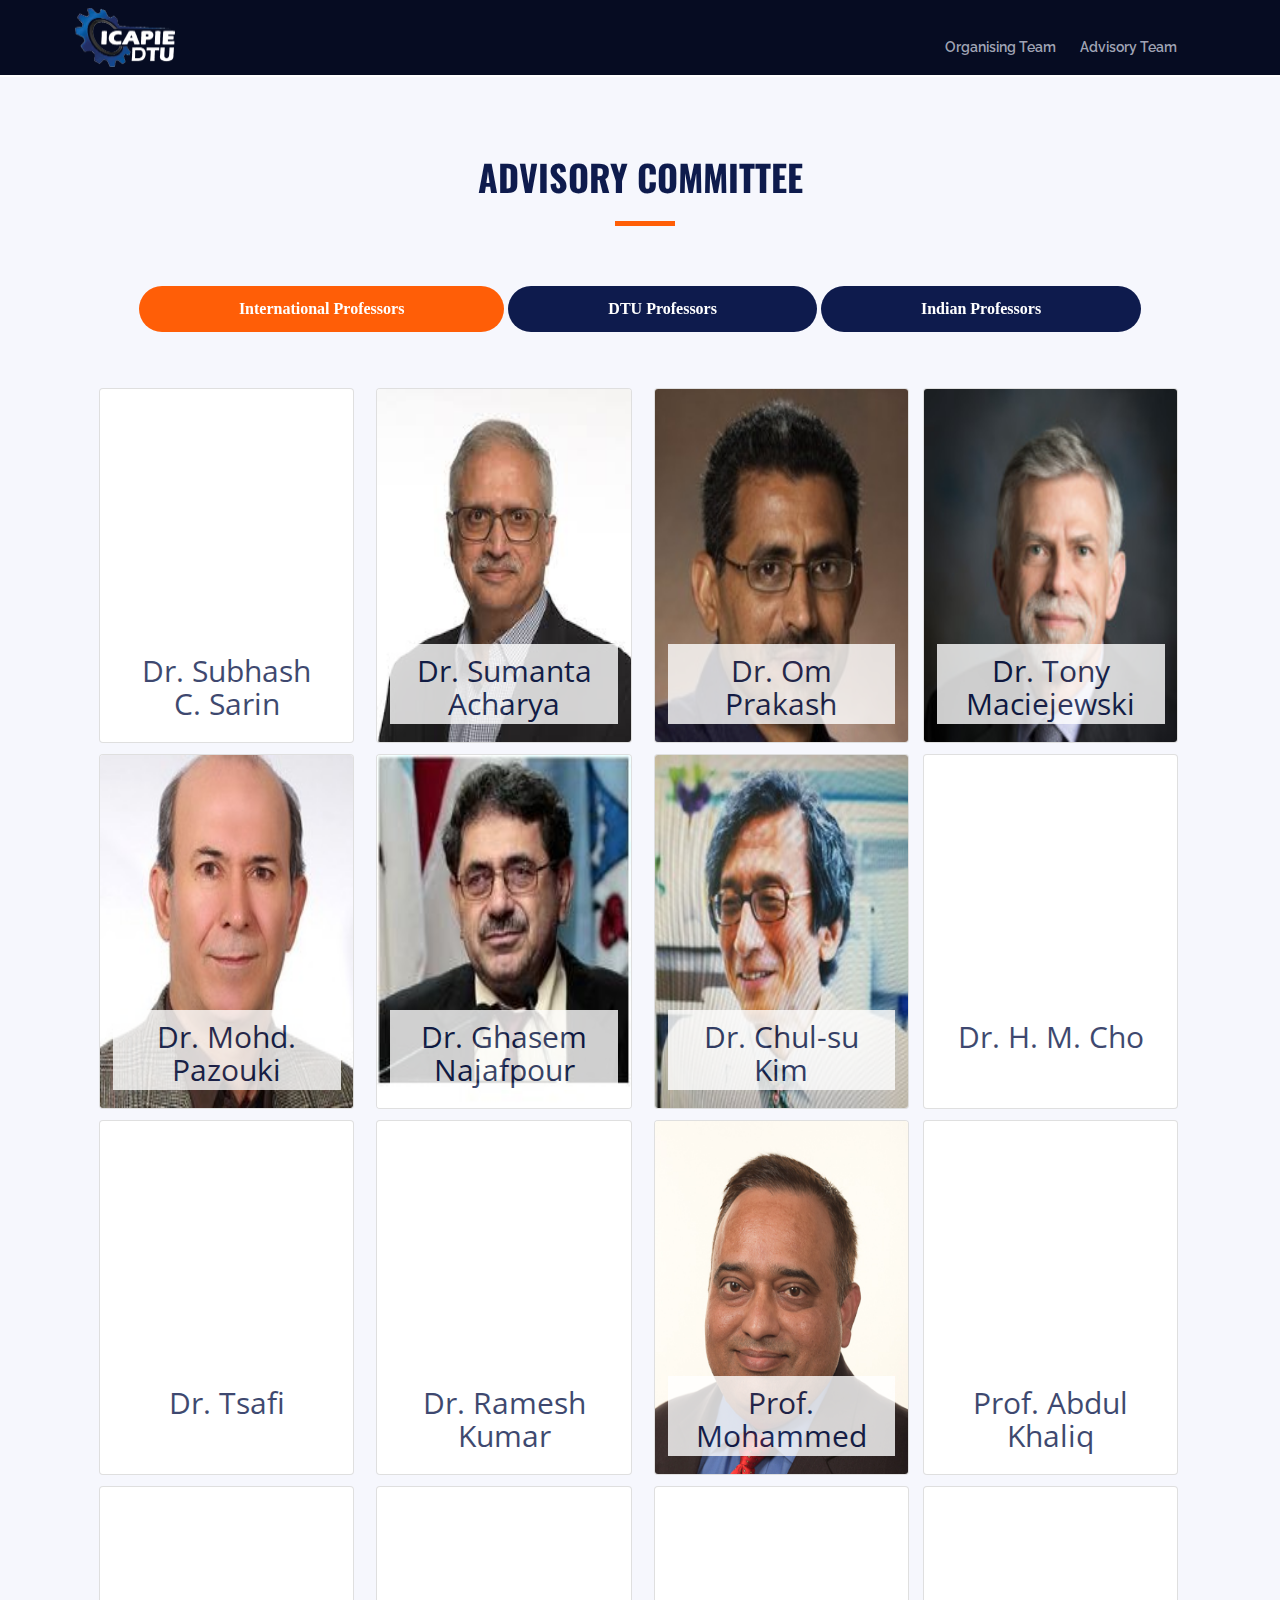
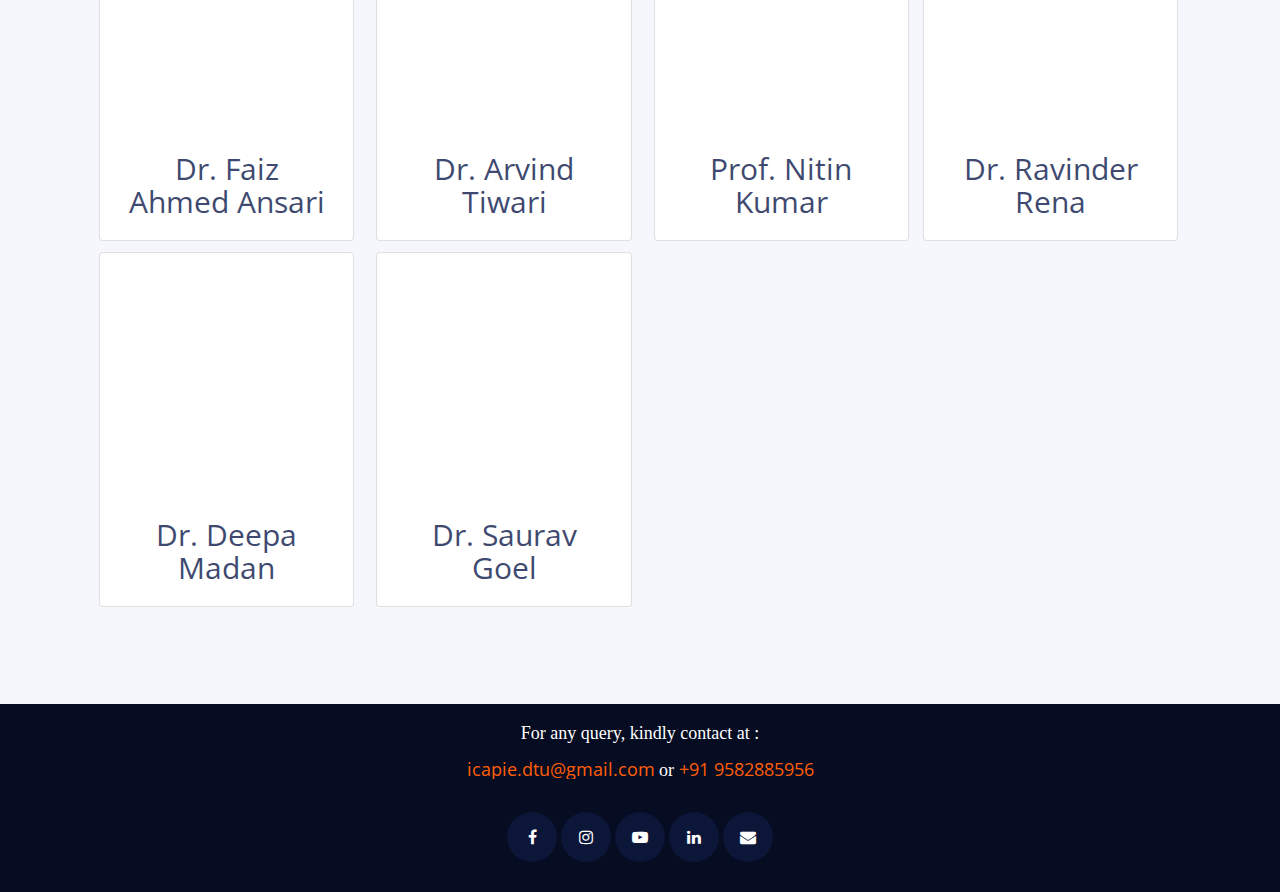
==== commit 0f9a021d: "advisory" ====
--- a/advisory.html
+++ b/advisory.html
@@ -176,7 +176,7 @@
           <section id="team">
             <div class="card">
               <img
-                src="https://pointchurch.com/wp-content/uploads/2019/02/Blank-Person-Image.png"
+                src="assets\img\Sarin - Photo 2018.jpg"
                 alt=""
               />
               <div class="data">
@@ -192,7 +192,7 @@
             </div>
             <div class="card">
               <img
-                src="https://pointchurch.com/wp-content/uploads/2019/02/Blank-Person-Image.png"
+                src="assets\img\Sumanta_Acharya.jpg"
                 alt=""
               />
               <div class="data">
@@ -275,17 +275,17 @@
             </div>
             <div class="card">
               <img
-                src="https://pointchurch.com/wp-content/uploads/2019/02/Blank-Person-Image.png"
+                src="assets\img\sookim.jpg"
                 alt=""
               />
               <div class="data">
                   <h2>Dr. Chul-su Kim</h2>
                   <!-- <i>Conference Advisory Committee</i> -->
                 <p>
-                  Korea.
+                  Inha University College of Medicine Professor Emeritus, South Korea
                 </p>
                 <!-- <a href="#" class="fa fa-facebook"></a> -->
-                <a href="#" class="fa fa-linkedin"></a>
+                <a href="https://www.linkedin.com/in/chul-soo-kim-md-phd-18315aa0/" class="fa fa-linkedin"></a>
                 <a href="#" class="fa fa-envelope"></a>
               </div>
             </div>
@@ -299,7 +299,7 @@
                   <h2>Dr. H. M. Cho</h2>
                   <!-- <i>Conference Advisory Committee</i> -->
                   <p>
-                    Korean.
+                    KNU, Korean.
                   </p>
                   <!-- <a href="#" class="fa fa-facebook"></a> -->
                   <a href="#" class="fa fa-linkedin"></a>
@@ -342,11 +342,11 @@
                 </div>
                 <div class="card">
                     <img
-                      src="https://pointchurch.com/wp-content/uploads/2019/02/Blank-Person-Image.png"
+                      src="assets\img\Mohammed-Arif.jpg"
                       alt=""
                     />
                     <div class="data">
-                      <h2>Prof. Mohmmed Arif</h2>
+                      <h2>Prof. Mohammed Arif</h2>
                       <!-- <i>Conference Advisory Committee</i> -->
                       <p>
                         University of Wolverhampton, U.K.
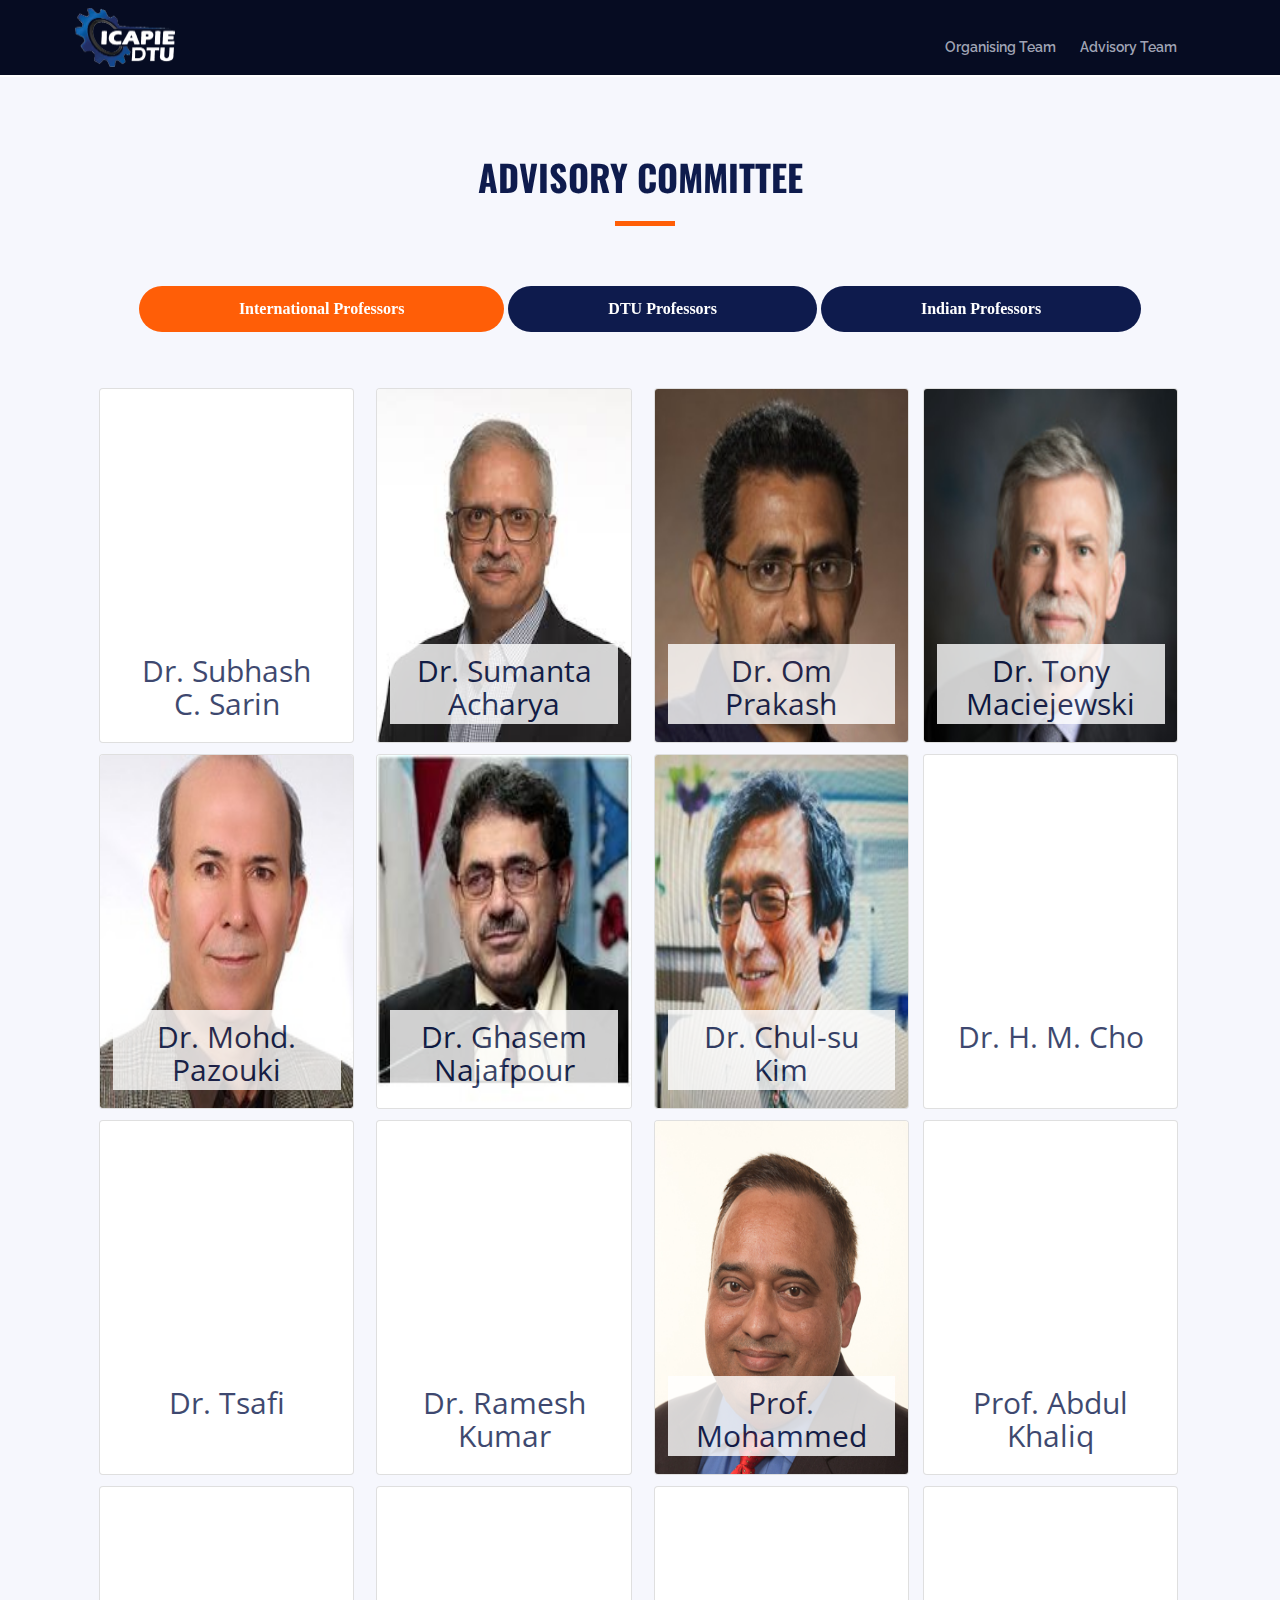
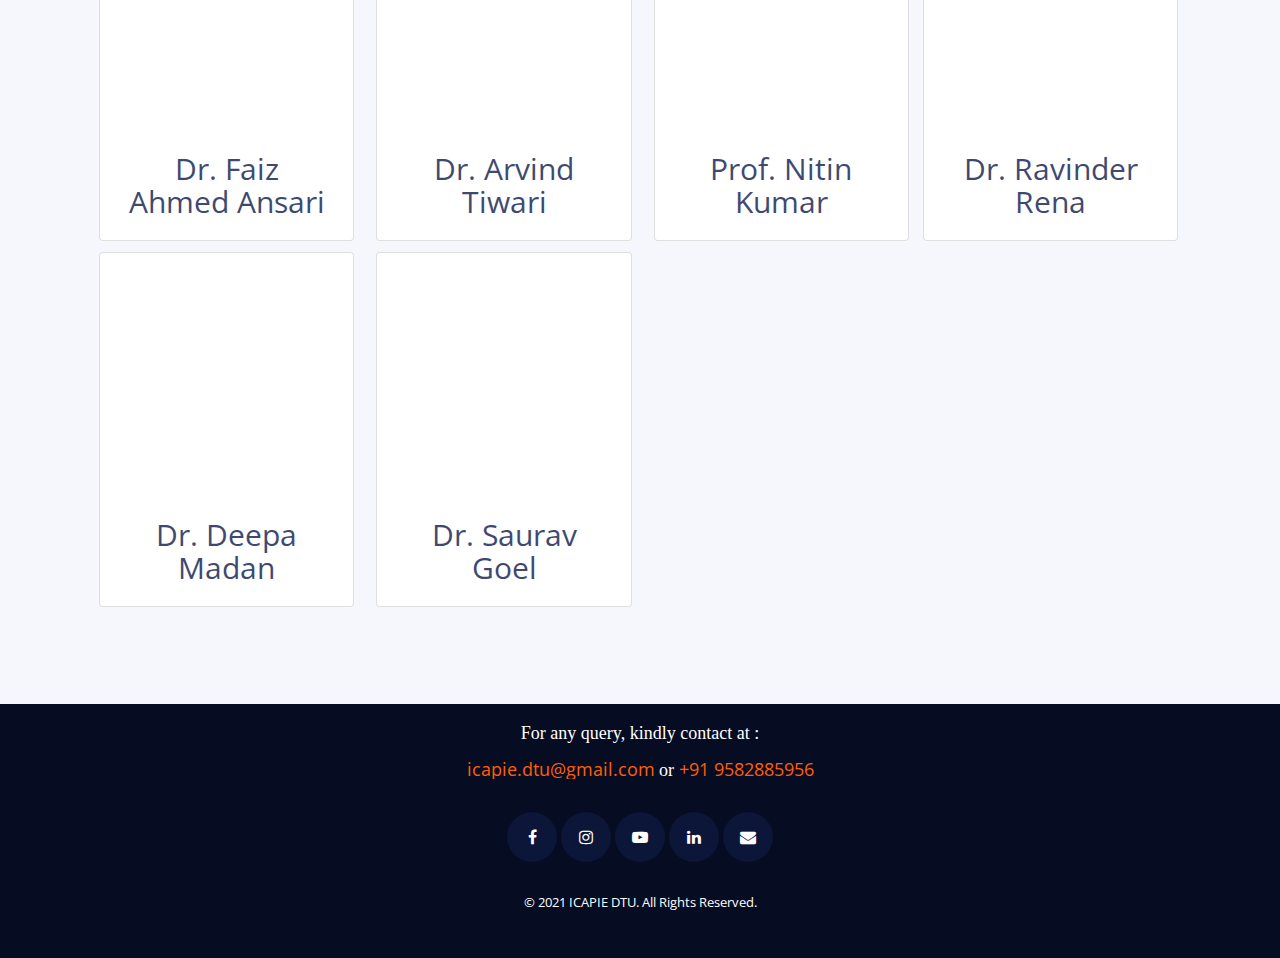
==== commit 87413b99: "footer modified" ====
--- a/advisory.html
+++ b/advisory.html
@@ -484,7 +484,7 @@
           <section id="team">
             <div class="card">
               <img
-                src="https://pointchurch.com/wp-content/uploads/2019/02/Blank-Person-Image.png"
+                src="assets\img\s.k.garg.jpg"
                 alt=""
               />
               <div class="data">
@@ -516,7 +516,7 @@
             </div>
             <div class="card">
               <img
-                src="https://pointchurch.com/wp-content/uploads/2019/02/Blank-Person-Image.png"
+                src="assets\img\vipin.jpg"
                 alt=""
               />
               <div class="data">
@@ -532,7 +532,7 @@
             </div>
             <div class="card">
               <img
-                src="https://pointchurch.com/wp-content/uploads/2019/02/Blank-Person-Image.png"
+                src="assets\img\reeta_wattal.jpg"
                 alt=""
               />
               <div class="data">
@@ -550,7 +550,7 @@
           <section id="team">
             <div class="card">
                 <img
-                  src="https://pointchurch.com/wp-content/uploads/2019/02/Blank-Person-Image.png"
+                  src="assets\img\rc_singh.jpg"
                   alt=""
                 />
                 <div class="data">
@@ -566,7 +566,7 @@
               </div>
               <div class="card">
                 <img
-                  src="https://pointchurch.com/wp-content/uploads/2019/02/Blank-Person-Image.png"
+                  src="assets\img\rajiv.jpg"
                   alt=""
                 />
                 <div class="data">
@@ -582,7 +582,7 @@
               </div>
               <div class="card">
                 <img
-                  src="https://pointchurch.com/wp-content/uploads/2019/02/Blank-Person-Image.png"
+                  src="assets\img\r.srivastava.jpg"
                   alt=""
                 />
                 <div class="data">
@@ -593,34 +593,34 @@
                   </p>
                   <!-- <a href="#" class="fa fa-facebook"></a> -->
                   <a href="#" class="fa fa-linkedin"></a>
-                  <a href="#" class="fa fa-envelope"></a>
-                </div>
-              </div>
-              <div class="card">
-                <img
-                  src="https://pointchurch.com/wp-content/uploads/2019/02/Blank-Person-Image.png"
+                  <a href="mailto:rsrivastava@dce.ac.in" class="fa fa-envelope"></a>
+                </div>
+              </div>
+              <div class="card">
+                <img
+                  src="assets\img\sivaprakash.jpg"
                   alt=""
                 />
               <div class="data">
-                <h2>Dr. Shivprasad</h2>
+                <h2>Dr. S. Sivaprasad Kumar</h2>
                 <!-- <i>Conference Advisory Committee</i> -->
                 <p>
                   Associate Professor, Delhi Technological University, Delhi, India.
                 </p>
                 <!-- <a href="#" class="fa fa-facebook"></a> -->
                 <a href="#" class="fa fa-linkedin"></a>
-                <a href="#" class="fa fa-envelope"></a>
+                <a href="mailto:spkumar@dce.ac.in" class="fa fa-envelope"></a>
               </div>
             </div>
           </section>
         <section id="team">
           <div class="card">
             <img
-              src="https://pointchurch.com/wp-content/uploads/2019/02/Blank-Person-Image.png"
+              src="assets\img\warkar.jpg"
               alt=""
             />
             <div class="data">
-              <h2>Mr. Sudhir G. Warkar</h2>
+              <h2>Dr. Sudhir G. Warkar</h2>
               <!-- <i>Conference Advisory Committee</i> -->
               <p>
                 Assistant Professor at Delhi Technological University, Delhi, India.
@@ -632,7 +632,7 @@
           </div>
         <div class="card">
           <img
-            src="https://pointchurch.com/wp-content/uploads/2019/02/Blank-Person-Image.png"
+            src="assets\img\rajesh rohilla.jpg"
             alt=""
           />
         <div class="data">
@@ -648,7 +648,7 @@
       </div>
       <div class="card">
         <img
-          src="https://pointchurch.com/wp-content/uploads/2019/02/Blank-Person-Image.png"
+          src="assets\img\samsher.jpg"
           alt=""
         />
       <div class="data">
@@ -664,12 +664,12 @@
     </div>
     <div class="card">
       <img
-        src="https://pointchurch.com/wp-content/uploads/2019/02/Blank-Person-Image.png"
+        src="assets\img\nandkumar.jpg"
         alt=""
       />
       <!-- start here -->
       <div class="data">
-        <h2>Mr. Nandkumar</h2>
+        <h2>Dr. Nandkumar</h2>
         <!-- <i>Conference Advisory Committee</i> -->
         <p>
           Professor at Delhi Technological University, Delhi, India.
@@ -683,7 +683,7 @@
         <section id="team">
           <div class="card">
             <img
-              src="https://pointchurch.com/wp-content/uploads/2019/02/Blank-Person-Image.png"
+              src="assets\img\qasim.jpg"
               alt=""
             />
             <div class="data">
@@ -715,7 +715,7 @@
           </div>
       <div class="card">
         <img
-          src="https://pointchurch.com/wp-content/uploads/2019/02/Blank-Person-Image.png"
+          src="assets\img\s. indu.jpg"
           alt=""
         />
         <div class="data">
@@ -788,7 +788,7 @@
                   </div>
                   <div class="card">
                     <img
-                      src="https://pointchurch.com/wp-content/uploads/2019/02/Blank-Person-Image.png"
+                      src="assets\img\aravindan.jpg"
                       alt=""
                     />
                     <div class="data">
@@ -838,7 +838,7 @@
                 </div>
                 <div class="card">
                   <img
-                    src="https://pointchurch.com/wp-content/uploads/2019/02/Blank-Person-Image.png"
+                    src="assets\img\kk pathak.png"
                     alt=""
                   />
                   <div class="data">
@@ -872,7 +872,7 @@
             <section id="team">
               <div class="card">
                   <img
-                    src="https://pointchurch.com/wp-content/uploads/2019/02/Blank-Person-Image.png"
+                    src="assets\img\rk pandey.jpg"
                     alt=""
                   />
                   <div class="data">
@@ -938,7 +938,7 @@
             <section id="team">
               <div class="card">
                 <img
-                  src="https://pointchurch.com/wp-content/uploads/2019/02/Blank-Person-Image.png"
+                  src="assets\img\Javalagi.jpg"
                   alt=""
                 />
                 <div class="data">
@@ -954,7 +954,7 @@
               </div>
               <div class="card">
                 <img
-                  src="https://pointchurch.com/wp-content/uploads/2019/02/Blank-Person-Image.png"
+                  src="assets\img\devadasan.jpg"
                   alt=""
                 />
                 <div class="data">
@@ -970,7 +970,7 @@
               </div>
               <div class="card">
                   <img
-                    src="https://pointchurch.com/wp-content/uploads/2019/02/Blank-Person-Image.png"
+                    src="assets\img\r_maheswaran(1).jpg"
                     alt=""
                   />
                   <div class="data">
@@ -1335,6 +1335,9 @@
           ><i class="fa fa-envelope" aria-hidden="true"></i
         ></a>
       </div>
+      <p style="text-align: center; color: white; font-size: 13px;">&#169; 2021 ICAPIE DTU. All Rights Reserved.
+      </p>
+      <br>
     </footer>
     <!-- Vendor JS Files -->
     <script src="assets/vendor/jquery/jquery.min.js"></script>
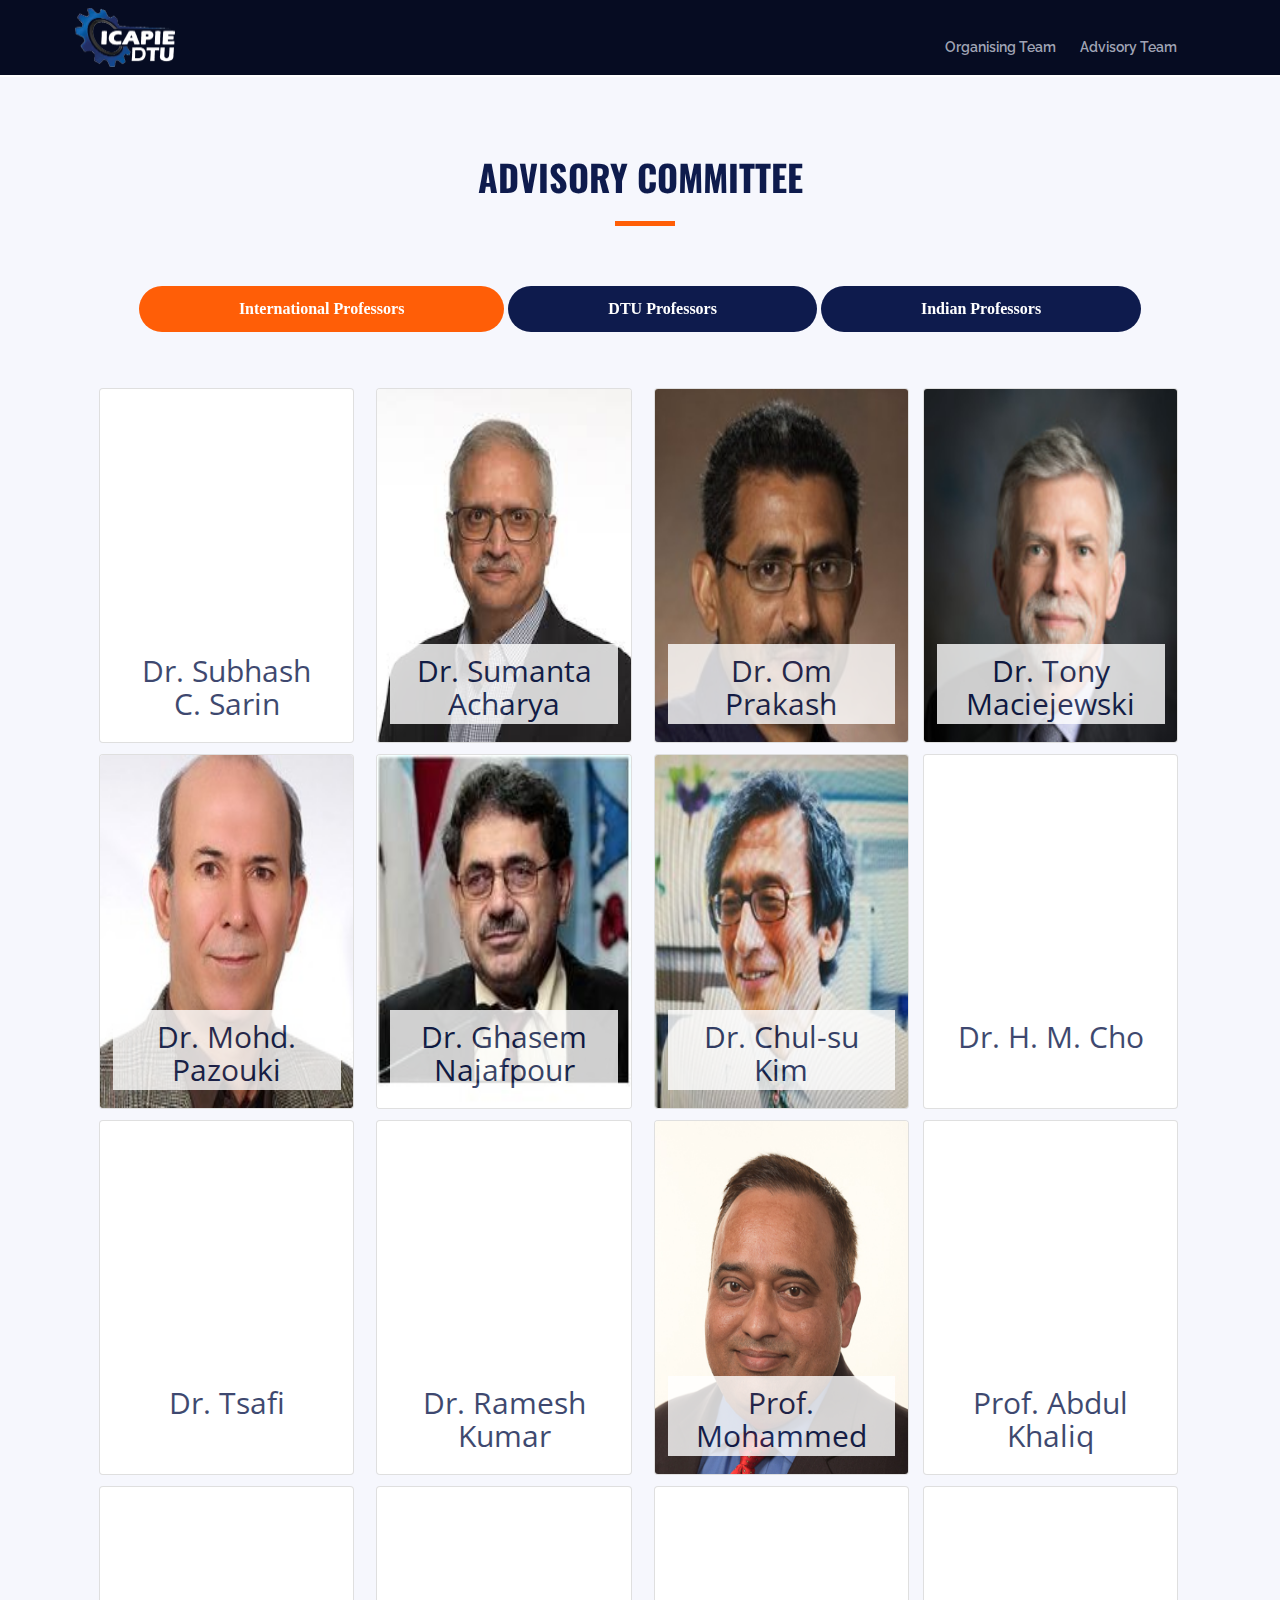
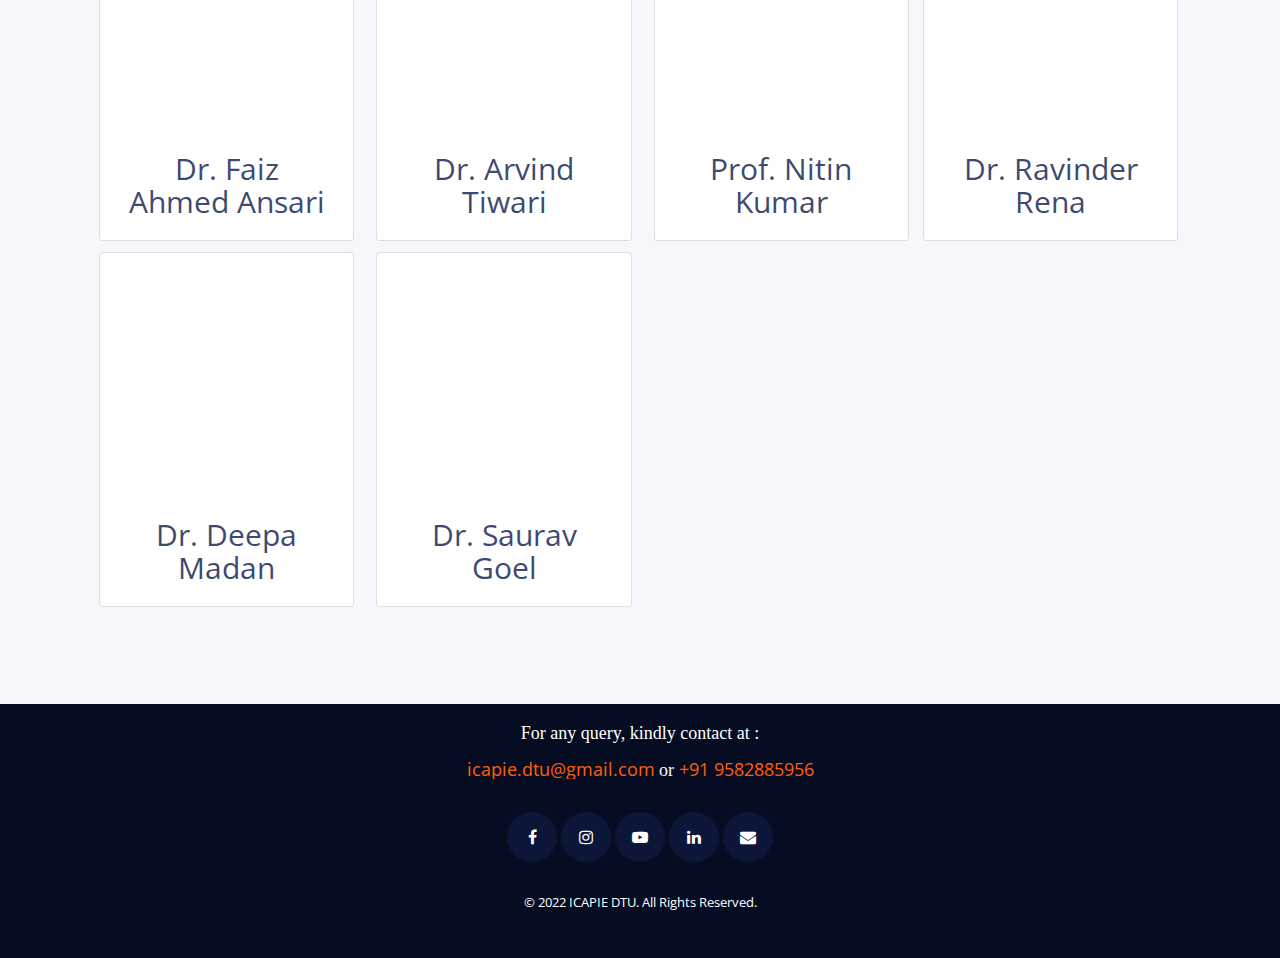
==== commit e43d00f0: "2021->2022" ====
--- a/advisory.html
+++ b/advisory.html
@@ -1335,7 +1335,7 @@
           ><i class="fa fa-envelope" aria-hidden="true"></i
         ></a>
       </div>
-      <p style="text-align: center; color: white; font-size: 13px;">&#169; 2021 ICAPIE DTU. All Rights Reserved.
+      <p style="text-align: center; color: white; font-size: 13px;">&#169; 2022 ICAPIE DTU. All Rights Reserved.
       </p>
       <br>
     </footer>
